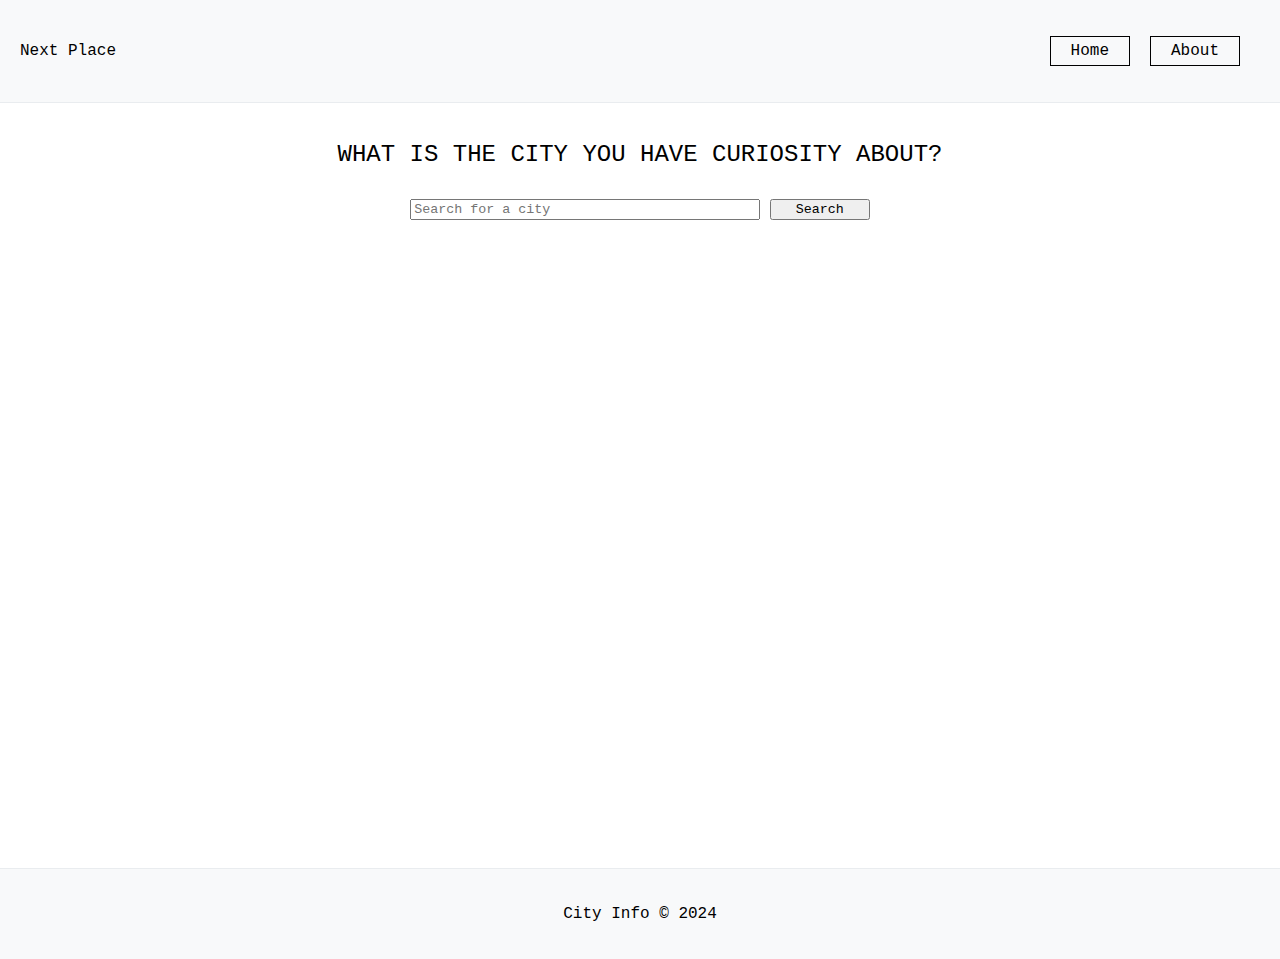
==== index.html @ 1b5c78d1 "First commit" ====
<!DOCTYPE html>
<html lang="en">
    <head>
        <meta charset="UTF-8">
        <title>Next Place</title>
        <link rel="stylesheet" href="resources/css/style.css">
    </head>
    <body>
        <div class="wrapper">
            <div class="container">
                <header>
                    <span>Next Place</span>
                    <nav>
                        <ul>
                            <li><a href="/">Home</a></li>
                            <li><a href="about.html">About</a></li>
                        </ul>
                    </nav>
                </header>
                <main>
                    <h1>What is the city you have curiosity about?</h1>
                    <div class="searching-container">
                        <input type="text" id="city" name="city" placeholder="Search for a city">
                        <button type="button" id="search">Search</button>
                    </div>
                    <div class="inf-container">
                        <span id="inf" class="inf"></span>
                        <div class="loader hide-loader" id="loader"></div>
                    </div>
                </main>
                <footer>
                    <p>City Info &copy; 2024</p>
                </footer>
            </div>
        </div>
        <script src="resources/js/app.js"></script>
    </body>
</html>
---- resources/css/style.css ----
* {
    box-sizing: border-box;
    font-family: "Courier New", Courier, monospace;
}

body {
    margin: 0;
    display: grid;

    main {
        display: flex;
        flex-direction: column;
        padding-top: 150px;
        align-items: center;
        height: 85vh;
        padding: 40px;
    }

    h1 {
        margin-top: 0;
        font-size: 24px;
        font-weight: 400;
        line-height: 1;
        text-transform: uppercase;
        margin-bottom: 12px;
    }

    header {
        display: flex;
        justify-content: space-between;
        align-items: center;
        padding: 20px;
        background-color: #f8f9fa;
        border-bottom: 1px solid #e9ecef;
    }

    #search:hover {
        cursor: pointer;
        color: #ffffff;
        background-color: #000000;
    }

    footer {
        display: flex;
        justify-content: center;
        align-items: center;
        padding: 20px;
        background-color: #f8f9fa;
        border-top: 1px solid #e9ecef;
    }


    .inf-container {
        display: flex;
        justify-content: center;
        align-items: center;
        text-align: center;
        margin-top: 50px;
        margin-bottom: 50px;

        /*.input-cursor {
            display: inline-block;
            width: 1px;
            height: 15px;
            background-color: #000000;
            margin-left: 8px;
        }*/
    }
}

/*Creating loader*/
.loader {
    border: 16px solid #f3f3f3;
    border-top: 16px solid #3498db;
    border-radius: 50%;
    width: 120px;
    height: 120px;
    animation: spin 2s linear infinite;
}

@keyframes spin {
    0% {
        transform: rotate(0deg);
    }

    100% {
        transform: rotate(360deg);
    }
}

.hide-loader {
    display: none;
}

@media (min-width: 640px) {
    nav ul, li {
        display: flex;
        flex-direction: row;
    }

    li {
        list-style-type: none;
        margin-right: 20px;
    }

    a {
        text-decoration: none;
        color: #000000;
        border: #000000 solid 1px;
        padding: 5px 20px 5px 20px;
    }

    a:hover {
        background-color: #000000;
        color: #ffffff;
    }
}

@media (min-width: 768px) {
}

@media (min-width: 1024px) {
    h1 {
        font-size: 30px;
    }

    .searching-container {
        margin-top: 20px;
    }

    .inf-container {
        margin-top: 20px;
    }

    #search {
        width: 100px;
    }

    #city {
        width: 350px;
    }
}

@media (min-width: 640px) and (orientation: landscape) {
}
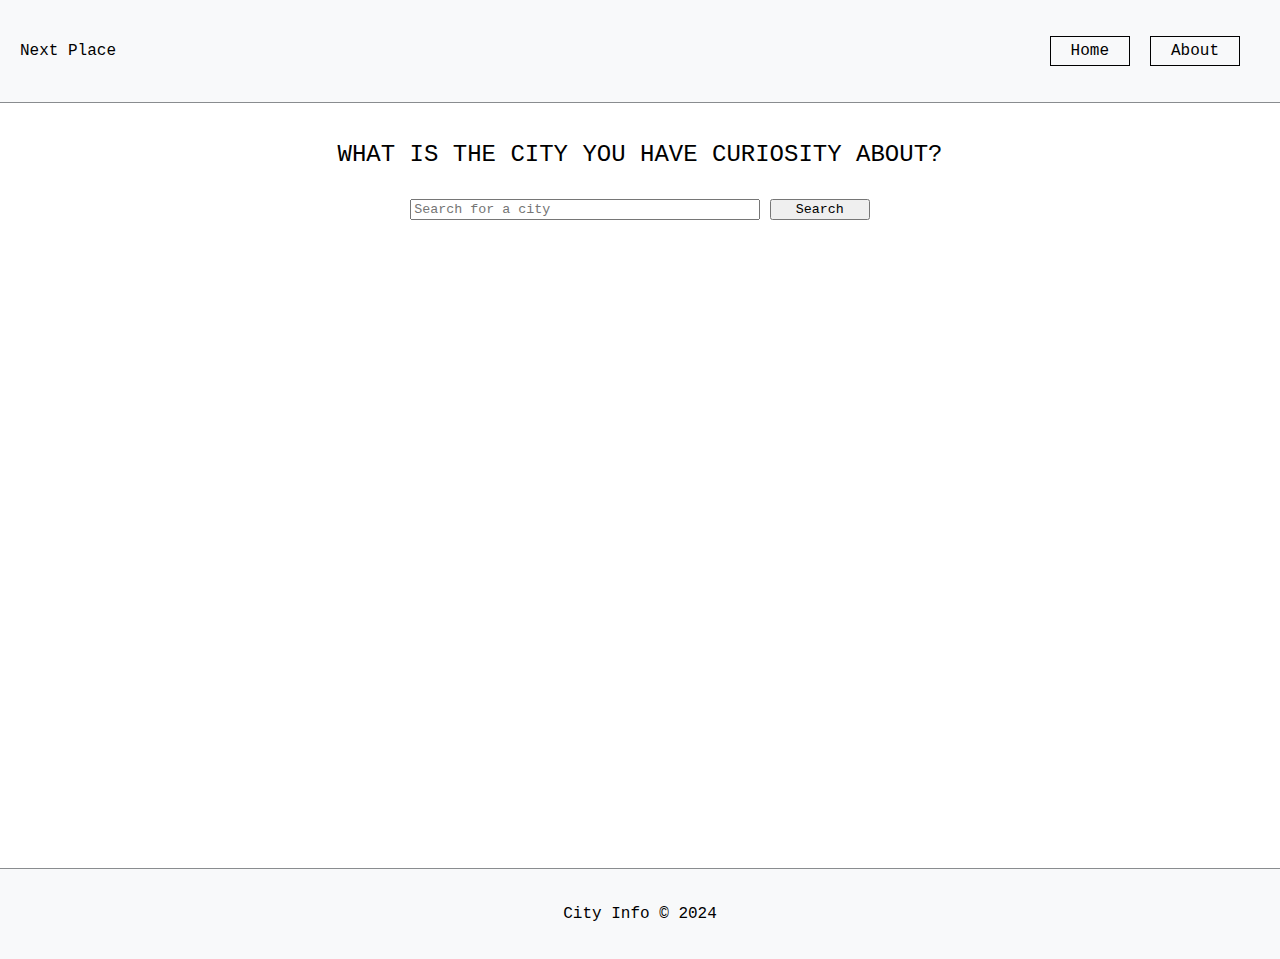
==== commit 883cf648: "Chacing on style" ====
--- a/index.html
+++ b/index.html
@@ -7,31 +7,29 @@
     </head>
     <body>
         <div class="wrapper">
-            <div class="container">
-                <header>
-                    <span>Next Place</span>
-                    <nav>
-                        <ul>
-                            <li><a href="/">Home</a></li>
-                            <li><a href="about.html">About</a></li>
-                        </ul>
-                    </nav>
-                </header>
-                <main>
-                    <h1>What is the city you have curiosity about?</h1>
-                    <div class="searching-container">
-                        <input type="text" id="city" name="city" placeholder="Search for a city">
-                        <button type="button" id="search">Search</button>
-                    </div>
-                    <div class="inf-container">
-                        <span id="inf" class="inf"></span>
-                        <div class="loader hide-loader" id="loader"></div>
-                    </div>
-                </main>
-                <footer>
-                    <p>City Info &copy; 2024</p>
-                </footer>
-            </div>
+            <header>
+                <span>Next Place</span>
+                <nav>
+                    <ul>
+                        <li><a href="/">Home</a></li>
+                        <li><a href="about.html">About</a></li>
+                    </ul>
+                </nav>
+            </header>
+            <main>
+                <h1>What is the city you have curiosity about?</h1>
+                <div class="searching-container">
+                    <input type="text" id="city" name="city" placeholder="Search for a city">
+                    <button type="button" id="search">Search</button>
+                </div>
+                <div class="inf-container">
+                    <span id="inf" class="inf"></span>
+                    <div class="loader hide-loader" id="loader"></div>
+                </div>
+            </main>
+            <footer>
+                <p>City Info &copy; 2024</p>
+            </footer>
         </div>
         <script src="resources/js/app.js"></script>
     </body>
--- a/resources/css/style.css
+++ b/resources/css/style.css
@@ -12,8 +12,10 @@
         flex-direction: column;
         padding-top: 150px;
         align-items: center;
+        padding: 40px;
+        position: relative;
+        padding-bottom: 100px;
         height: 85vh;
-        padding: 40px;
     }
 
     h1 {
@@ -31,7 +33,7 @@
         align-items: center;
         padding: 20px;
         background-color: #f8f9fa;
-        border-bottom: 1px solid #e9ecef;
+        border-bottom: 1px solid #898c8f;
     }
 
     #search:hover {
@@ -46,7 +48,9 @@
         align-items: center;
         padding: 20px;
         background-color: #f8f9fa;
-        border-top: 1px solid #e9ecef;
+        border-top: 1px solid #898c8f;
+        bottom: 0;
+        width: 100%;
     }
 
 
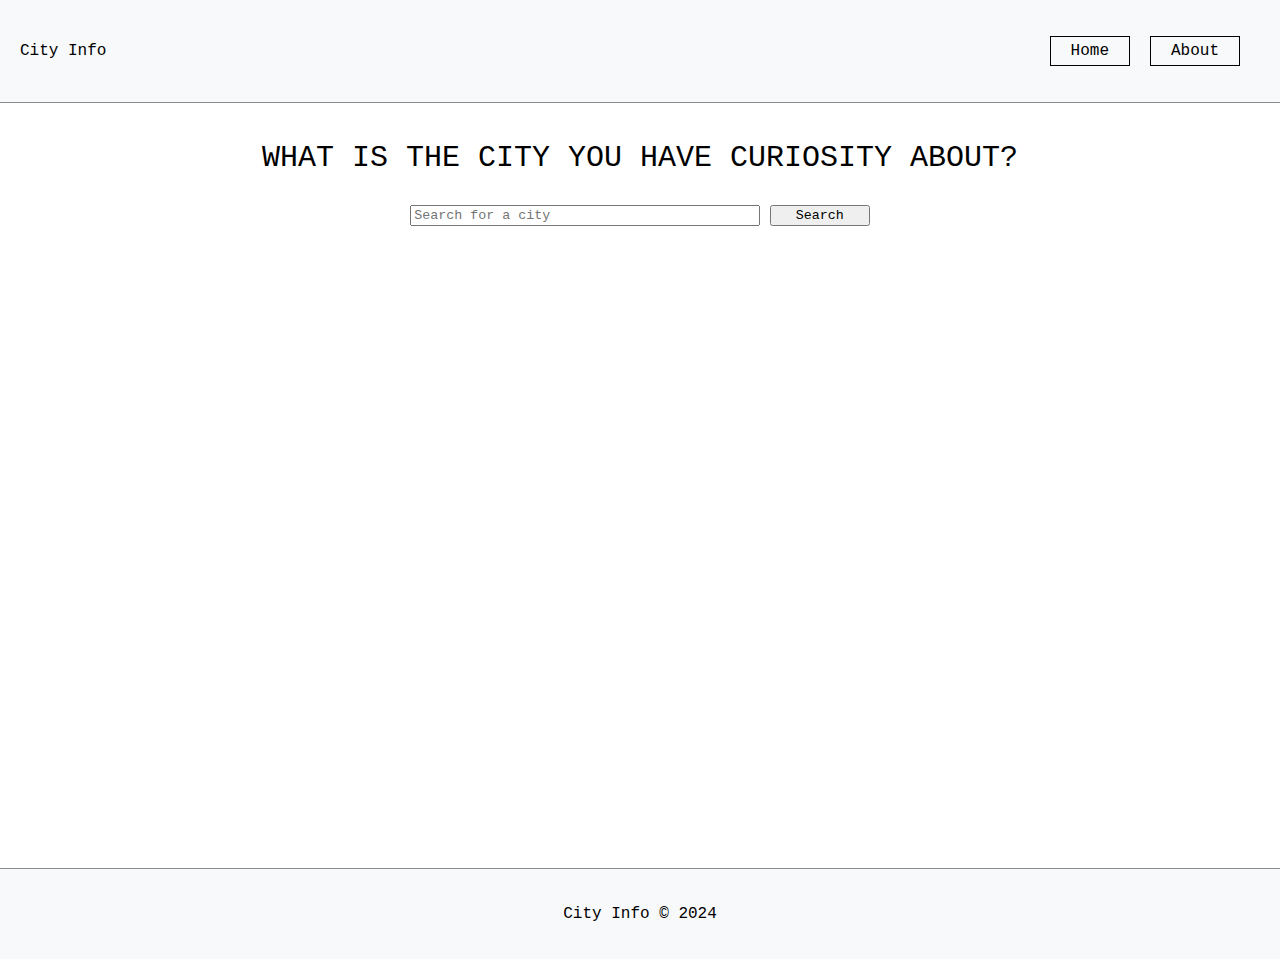
==== commit 367e328b: "Calling weather API  and displaying weather inf" ====
--- a/index.html
+++ b/index.html
@@ -2,17 +2,17 @@
 <html lang="en">
     <head>
         <meta charset="UTF-8">
-        <title>Next Place</title>
+        <title>City Info</title>
         <link rel="stylesheet" href="resources/css/style.css">
     </head>
     <body>
         <div class="wrapper">
             <header>
-                <span>Next Place</span>
+                <span>City Info</span>
                 <nav>
                     <ul>
                         <li><a href="/">Home</a></li>
-                        <li><a href="about.html">About</a></li>
+                        <li><a href="/resources/view/about.html">About</a></li>
                     </ul>
                 </nav>
             </header>
@@ -24,8 +24,32 @@
                 </div>
                 <div class="inf-container">
                     <span id="inf" class="inf"></span>
-                    <div class="loader hide-loader" id="loader"></div>
                 </div>
+                <div class="wheater-container" id="weather-container">
+                    <figure class="wheater-figure">
+                        <img id="wheater-img" alt="wheater situation" src="#">
+                        <figcaption id="temperature">20C</figcaption>
+                    </figure>
+                    <div class="wheater-content">
+                        <table>
+                            <tbody>
+                                <tr>
+                                    <th scope="row">Current Weather</th>
+                                    <td id="cur-weather" class="real-feel">Cloudy</td>
+                                </tr>
+                                <tr>
+                                    <th scope="row">Real Feel</th>
+                                    <td id="real-feel">17</td>
+                                </tr>
+                                <tr>
+                                    <th scope="row">Wind</th>
+                                    <td id="wind">23 km/h</td>
+                                </tr>
+                            </tbody>
+                        </table>
+                    </div>
+                </div>
+                <div class="loader hide-loader" id="loader"></div>
             </main>
             <footer>
                 <p>City Info &copy; 2024</p>
--- a/resources/css/style.css
+++ b/resources/css/style.css
@@ -5,71 +5,67 @@
 
 body {
     margin: 0;
-    display: grid;
+    display: grid;    
+}
 
-    main {
-        display: flex;
-        flex-direction: column;
-        padding-top: 150px;
-        align-items: center;
-        padding: 40px;
-        position: relative;
-        padding-bottom: 100px;
-        height: 85vh;
-    }
+main {
+    display: flex;
+    flex-direction: column;
+    padding-top: 150px;
+    align-items: center;
+    padding: 40px;
+    position: relative;
+    padding-bottom: 100px;
+    height: 85vh;
+}
 
-    h1 {
-        margin-top: 0;
-        font-size: 24px;
-        font-weight: 400;
-        line-height: 1;
-        text-transform: uppercase;
-        margin-bottom: 12px;
-    }
+h1 {
+    margin-top: 0;
+    font-size: 24px;
+    font-weight: 400;
+    line-height: 1;
+    text-transform: uppercase;
+    margin-bottom: 12px;
+}
 
-    header {
-        display: flex;
-        justify-content: space-between;
-        align-items: center;
-        padding: 20px;
-        background-color: #f8f9fa;
-        border-bottom: 1px solid #898c8f;
-    }
+header {
+    display: flex;
+    justify-content: space-between;
+    align-items: center;
+    padding: 20px;
+    background-color: #f8f9fa;
+    border-bottom: 1px solid #898c8f;
+}
 
-    #search:hover {
-        cursor: pointer;
-        color: #ffffff;
-        background-color: #000000;
-    }
+#search:hover {
+    cursor: pointer;
+    color: #ffffff;
+    background-color: #000000;
+}
 
-    footer {
-        display: flex;
-        justify-content: center;
-        align-items: center;
-        padding: 20px;
-        background-color: #f8f9fa;
-        border-top: 1px solid #898c8f;
-        bottom: 0;
-        width: 100%;
-    }
+footer {
+    display: flex;
+    justify-content: center;
+    align-items: center;
+    padding: 20px;
+    background-color: #f8f9fa;
+    border-top: 1px solid #898c8f;
+    bottom: 0;
+    width: 100%;
+}
 
 
-    .inf-container {
-        display: flex;
-        justify-content: center;
-        align-items: center;
-        text-align: center;
-        margin-top: 50px;
-        margin-bottom: 50px;
+.inf-container {
+    display: flex;
+    justify-content: center;
+    align-items: center;
+    text-align: center;
+    margin-top: 50px;
+    margin-bottom: 50px;
+}
 
-        /*.input-cursor {
-            display: inline-block;
-            width: 1px;
-            height: 15px;
-            background-color: #000000;
-            margin-left: 8px;
-        }*/
-    }
+.wheater-container {
+    display: none;
 }
 
 /*Creating loader*/
@@ -121,6 +117,7 @@
 }
 
 @media (min-width: 768px) {
+    
 }
 
 @media (min-width: 1024px) {
@@ -143,6 +140,28 @@
     #city {
         width: 350px;
     }
+
+    .wheater-container {
+        display: none;
+        height: 200px;
+        width: 450px;
+        border: solid 1px #000000;
+    }
+
+    .wheater-figure {
+        display: flex;
+        justify-content: start;
+        align-items: center;
+        flex-direction: column;
+    }
+
+    .wheater-figure figcaption {
+        font-size: 24px;
+    }
+
+    .wheater-content {
+        display: flex;
+    }
 }
 
 @media (min-width: 640px) and (orientation: landscape) {
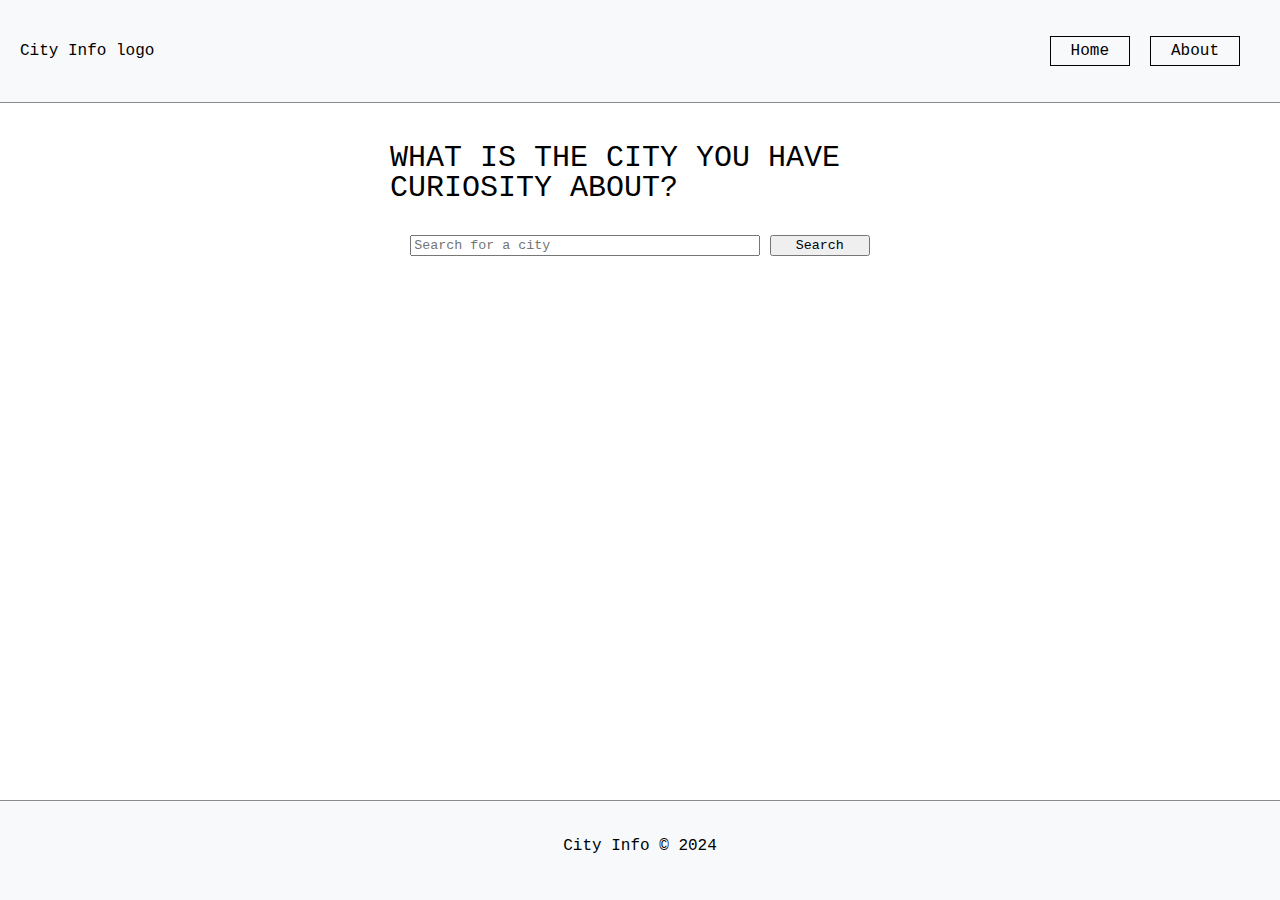
==== commit 68d902d2: "Logo" ====
--- a/index.html
+++ b/index.html
@@ -8,7 +8,7 @@
     <body>
         <div class="wrapper">
             <header>
-                <span>City Info</span>
+                <span>City Info logo</span>
                 <nav>
                     <ul>
                         <li><a href="/">Home</a></li>
--- a/resources/css/style.css
+++ b/resources/css/style.css
@@ -5,18 +5,23 @@
 
 body {
     margin: 0;
-    display: grid;    
+    height: 100vh;
+}
+
+.wrapper {
+    min-height: 100%;
+    position: relative;
 }
 
 main {
     display: flex;
     flex-direction: column;
-    padding-top: 150px;
+    justify-content: center;
     align-items: center;
     padding: 40px;
-    position: relative;
-    padding-bottom: 100px;
-    height: 85vh;
+    padding-bottom: 150px;
+    margin-left: 350px;
+    margin-right: 350px;
 }
 
 h1 {
@@ -46,10 +51,11 @@
 footer {
     display: flex;
     justify-content: center;
-    align-items: center;
     padding: 20px;
     background-color: #f8f9fa;
     border-top: 1px solid #898c8f;
+    height: 100px;
+    position: absolute;
     bottom: 0;
     width: 100%;
 }
@@ -59,7 +65,7 @@
     display: flex;
     justify-content: center;
     align-items: center;
-    text-align: center;
+    text-align: start;
     margin-top: 50px;
     margin-bottom: 50px;
 }
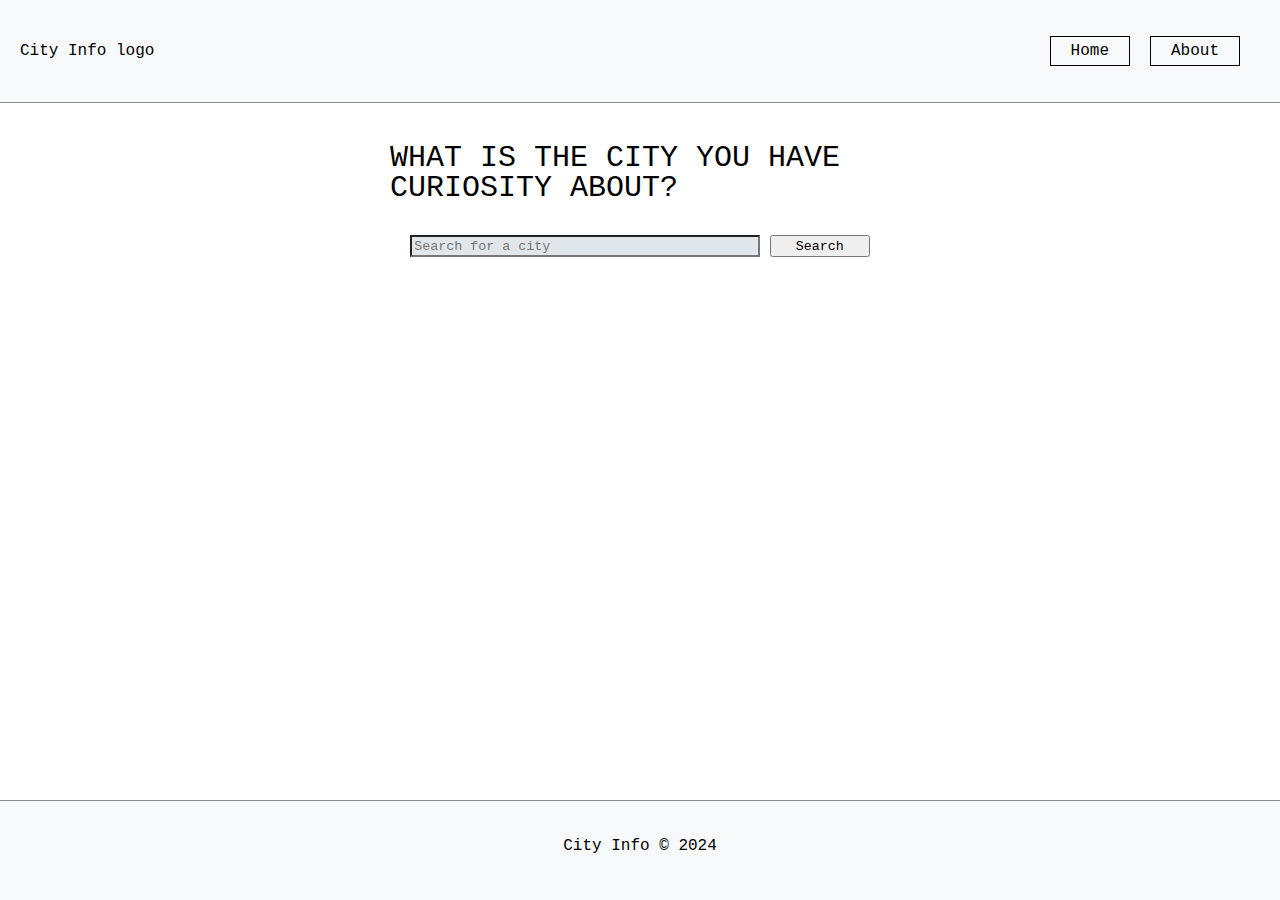
==== commit e1e90020: "Mobile Layout" ====
--- a/index.html
+++ b/index.html
@@ -6,7 +6,7 @@
         <link rel="stylesheet" href="resources/css/style.css">
     </head>
     <body>
-        <div class="wrapper">
+        <div class="wrapper" id="wrapper">
             <header>
                 <span>City Info logo</span>
                 <nav>
@@ -22,28 +22,31 @@
                     <input type="text" id="city" name="city" placeholder="Search for a city">
                     <button type="button" id="search">Search</button>
                 </div>
+                <span id="city-name"></span>
                 <div class="inf-container">
                     <span id="inf" class="inf"></span>
                 </div>
-                <div class="wheater-container" id="weather-container">
-                    <figure class="wheater-figure">
-                        <img id="wheater-img" alt="wheater situation" src="#">
-                        <figcaption id="temperature">20C</figcaption>
-                    </figure>
-                    <div class="wheater-content">
+                <div class="weather-container" id="weather-container">
+                    <div class="weather-figure">
+                        <figure>
+                            <img id="weather-img" alt="weather situation" src="#">
+                            <figcaption id="temperature">20C</figcaption>
+                        </figure>
+                    </div>
+                    <div class="weather-content">
                         <table>
                             <tbody>
                                 <tr>
-                                    <th scope="row">Current Weather</th>
-                                    <td id="cur-weather" class="real-feel">Cloudy</td>
+                                    <th scope="row">Weather:</th>
+                                    <td id="cur-weather" class="real-feel"></td>
                                 </tr>
                                 <tr>
-                                    <th scope="row">Real Feel</th>
-                                    <td id="real-feel">17</td>
+                                    <th scope="row">Real Feel:</th>
+                                    <td id="real-feel"></td>
                                 </tr>
                                 <tr>
-                                    <th scope="row">Wind</th>
-                                    <td id="wind">23 km/h</td>
+                                    <th scope="row">Wind:</th>
+                                    <td id="wind"></td>
                                 </tr>
                             </tbody>
                         </table>
--- a/resources/css/style.css
+++ b/resources/css/style.css
@@ -20,13 +20,11 @@
     align-items: center;
     padding: 40px;
     padding-bottom: 150px;
-    margin-left: 350px;
-    margin-right: 350px;
 }
 
 h1 {
     margin-top: 0;
-    font-size: 24px;
+    font-size: 35px;
     font-weight: 400;
     line-height: 1;
     text-transform: uppercase;
@@ -42,11 +40,76 @@
     border-bottom: 1px solid #898c8f;
 }
 
+#city {
+    background-color: #e1e6ea;
+    width: 400px;
+    height: 30px;
+}
+
+#search {
+    height: 30px;
+}
+
 #search:hover {
     cursor: pointer;
     color: #ffffff;
     background-color: #000000;
 }
+
+.searching-container {
+    margin-top: 20px;
+    margin-bottom: 40px;
+}
+
+#city-name {
+    font-size: 50px;
+}
+
+/*Weather Box*/
+.weather-container {
+    display: none;
+    height: 600px;
+    width: 550px;
+    border: solid 1px #000000;
+    flex-direction: column;
+    justify-content: center;
+}
+
+.weather-figure {
+    display: flex;
+    justify-content: start;
+    align-items: center;
+    flex-direction: column;
+}
+
+.weather-figure figcaption {
+    display: flex;
+    justify-content: center;
+    font-size: 40px;
+    margin-top: -30px;
+    margin-bottom: 50px;
+}
+
+#weather-img {
+    width: 250px;
+}
+
+.weather-content {
+    display: flex;
+    align-items: center;
+    flex-direction: column;
+}
+
+.weather-content th {
+    text-align: start;
+    font-size: 35px;
+}
+
+.weather-content td {
+    text-align: center;
+    font-size: 35px;
+}
+/******************/
 
 footer {
     display: flex;
@@ -68,10 +131,6 @@
     text-align: start;
     margin-top: 50px;
     margin-bottom: 50px;
-}
-
-.wheater-container {
-    display: none;
 }
 
 /*Creating loader*/
@@ -131,42 +190,67 @@
         font-size: 30px;
     }
 
-    .searching-container {
-        margin-top: 20px;
-    }
-
     .inf-container {
         margin-top: 20px;
     }
 
     #search {
         width: 100px;
+        height: 22px;
     }
 
     #city {
         width: 350px;
-    }
-
-    .wheater-container {
+        height: 22px;
+    }
+
+    #city-name {
+        font-size: 30px;
+    }
+
+    /*Weather box*/
+    .weather-container {
         display: none;
         height: 200px;
         width: 450px;
         border: solid 1px #000000;
-    }
-
-    .wheater-figure {
+        flex-direction: row;
+    }
+
+    .weather-figure {
         display: flex;
-        justify-content: start;
+        justify-content: center;
         align-items: center;
         flex-direction: column;
     }
 
-    .wheater-figure figcaption {
+    .weather-figure figcaption {
         font-size: 24px;
     }
 
-    .wheater-content {
+    .weather-content {
         display: flex;
+        flex-direction: row;
+    }
+
+    .weather-content th{
+        text-align: start;
+        font-size: 16px;
+    }
+
+    .weather-content td {
+        text-align: center;
+        font-size: 16px;
+        width: 120px;
+    }
+
+    #weather-img {
+        width: 100px;
+    }
+
+    main {
+        margin-left: 350px;
+        margin-right: 350px;
     }
 }
 
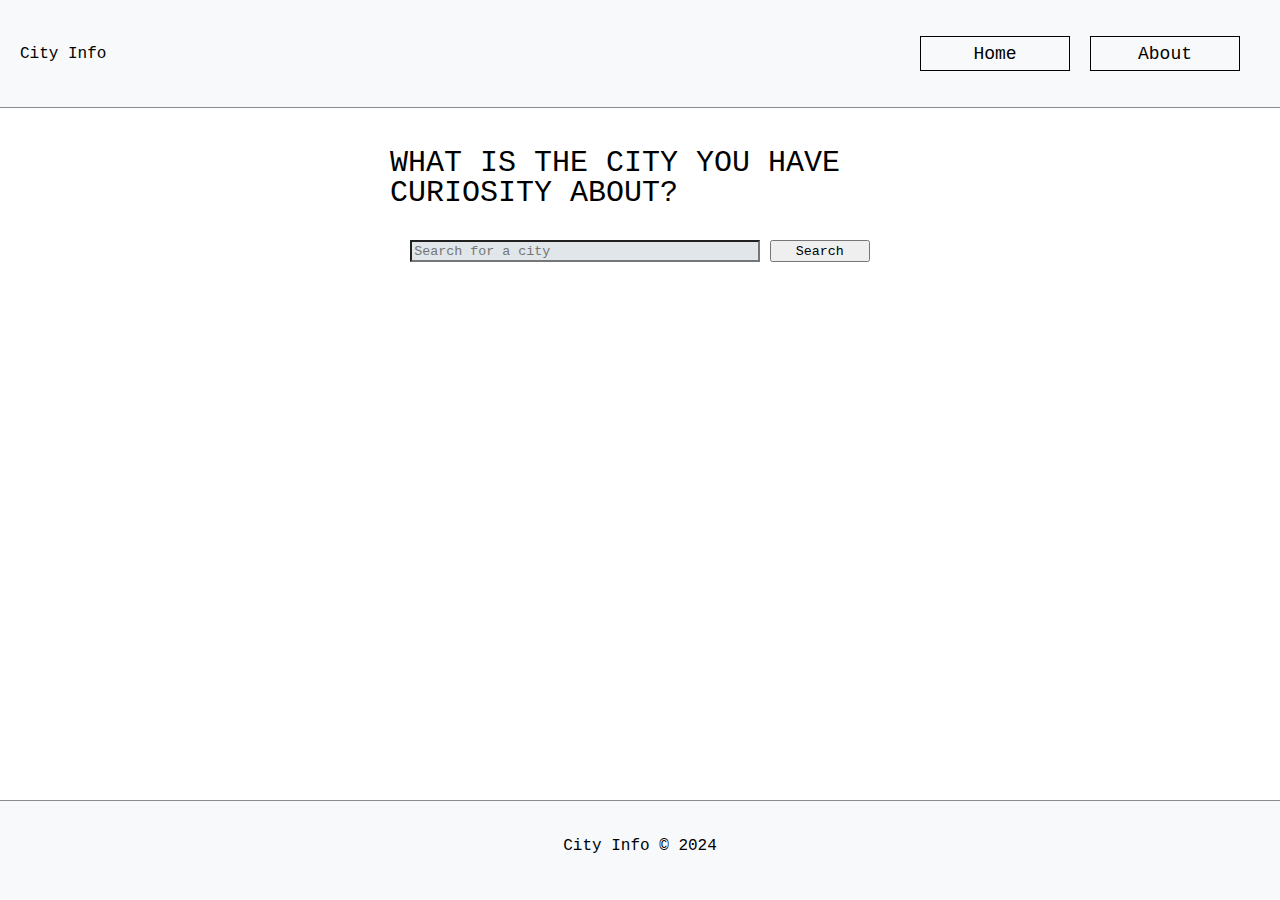
==== commit b6e72827: "Adjustment" ====
--- a/index.html
+++ b/index.html
@@ -8,11 +8,11 @@
     <body>
         <div class="wrapper" id="wrapper">
             <header>
-                <span>City Info logo</span>
+                <span>City Info</span>
                 <nav>
                     <ul>
-                        <li><a href="/">Home</a></li>
-                        <li><a href="/resources/view/about.html">About</a></li>
+                        <li><a href="https://derleysoares94.github.io/city-info/">Home</a></li>
+                        <li><a href="https://derleysoares94.github.io/city-info/resources/view/about.html">About</a></li>
                     </ul>
                 </nav>
             </header>
--- a/resources/css/style.css
+++ b/resources/css/style.css
@@ -20,6 +20,15 @@
     align-items: center;
     padding: 40px;
     padding-bottom: 150px;
+}
+
+nav a {
+    display: flex;
+    justify-content: center;
+    align-items: center;
+    width: 220px;
+    height: 65px;
+    font-size: 30px;
 }
 
 h1 {
@@ -61,6 +70,10 @@
     margin-bottom: 40px;
 }
 
+.inf {
+    font-size: 20px;
+}
+
 #city-name {
     font-size: 50px;
 }
@@ -69,7 +82,7 @@
 .weather-container {
     display: none;
     height: 600px;
-    width: 550px;
+    width: 580px;
     border: solid 1px #000000;
     flex-direction: column;
     justify-content: center;
@@ -131,6 +144,10 @@
     text-align: start;
     margin-top: 50px;
     margin-bottom: 50px;
+}
+
+.error {
+    color: #e40404;
 }
 
 /*Creating loader*/
@@ -182,10 +199,16 @@
 }
 
 @media (min-width: 768px) {
-    
+
 }
 
 @media (min-width: 1024px) {
+    nav a {
+        width: 150px;
+        height: 35px;
+        font-size: 18px;
+    }
+
     h1 {
         font-size: 30px;
     }
@@ -206,6 +229,10 @@
 
     #city-name {
         font-size: 30px;
+    }
+
+    .inf {
+        font-size: 18px;
     }
 
     /*Weather box*/
